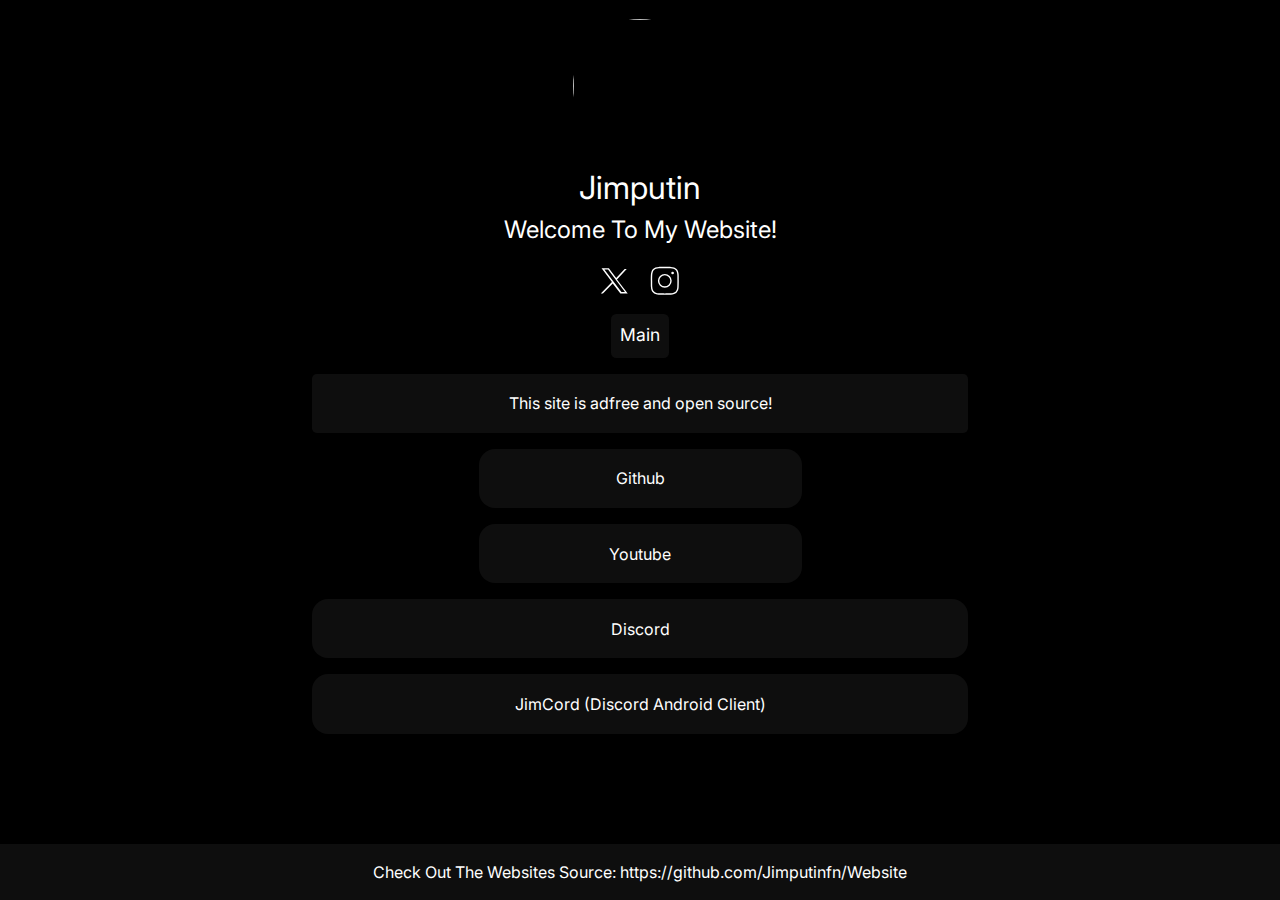
==== index.html @ eb9ddf6e "Update index.html" ====
<html lang="en"><head>
  <meta charset="UTF-8">
  <meta http-equiv="X-UA-Compatible" content="IE=edge">
  <meta name="viewport" content="width=device-width, initial-scale=1.0">
  <title>Jimputin - Main Page</title>
  <meta name="description" content="My Site!">
  <link rel="stylesheet" href="https://fonts.googleapis.com/css2?family=Inter:wght@400&amp;display=swap">
  <link rel="stylesheet" href="css/reset.css">
  <link rel="stylesheet" href="css/style.css">
</head>
<body>

  <header>
  <!-- Logo, Title and Description Codes Start -->
    <div class="header_img flex_column_center">
      <img src="https://avatars.githubusercontent.com/u/89787903?v=4" alt="Logo">
    </div>
    <div class="header_text flex_column_center">
      <h1 class="header_h_item">Jimputin</h1>
      <h2 class="header_h_item">Welcome To My Website!</h2>
    </div>
  <!-- Logo, Title and Description Codes End -->  

  <!-- Social Media Icons Codes Start -->
    <div class="header_svg_list flex_row_center">
      <!-- Icon 1 Codes -->
      
      <!-- Icon 2 Codes -->
      <div class="header_svg_item">
        <a href="https://twitter.com/jimputinhq" target="_blank" rel="nofollow">
          <svg enable-background="new 0 0 24 24" viewBox="0 0 24 24">
            <path d="m2.538 3 7.425 9.928L2 21h1.5l7.033-7.067L16 21h5.232l-7.662-9.995 6.955-7.514h-1.5L13 10 7.77 3H2.538Zm1.994 1h2.645l12.087 16h-2.525L4.532 4Z"></path>
          </svg>
        </a>
      </div>
      <!-- Icon 3 Codes -->
      <div class="header_svg_item">
        <a href="https://www.instagram.com/jimputinfn/" target="_blank" rel="nofollow">
          <svg enable-background="new 0 0 24 24" viewBox="0 0 24 24">
            <path d="M21.938,7.71a7.329,7.329,0,0,0-.456-2.394,4.615,4.615,0,0,0-1.1-1.694,4.61,4.61,0,0,0-1.7-1.1,7.318,7.318,0,0,0-2.393-.456C15.185,2.012,14.817,2,12,2s-3.185.012-4.29.062a7.329,7.329,0,0,0-2.394.456,4.615,4.615,0,0,0-1.694,1.1,4.61,4.61,0,0,0-1.1,1.7A7.318,7.318,0,0,0,2.062,7.71C2.012,8.814,2,9.182,2,12s.012,3.186.062,4.29a7.329,7.329,0,0,0,.456,2.394,4.615,4.615,0,0,0,1.1,1.694,4.61,4.61,0,0,0,1.7,1.1,7.318,7.318,0,0,0,2.393.456c1.1.05,1.472.062,4.29.062s3.186-.012,4.29-.062a7.329,7.329,0,0,0,2.394-.456,4.9,4.9,0,0,0,2.8-2.8,7.318,7.318,0,0,0,.456-2.393c.05-1.1.062-1.472.062-4.29S21.988,8.814,21.938,7.71Zm-1,8.534a6.351,6.351,0,0,1-.388,2.077,3.9,3.9,0,0,1-2.228,2.229,6.363,6.363,0,0,1-2.078.388C15.159,20.988,14.8,21,12,21s-3.159-.012-4.244-.062a6.351,6.351,0,0,1-2.077-.388,3.627,3.627,0,0,1-1.35-.879,3.631,3.631,0,0,1-.879-1.349,6.363,6.363,0,0,1-.388-2.078C3.012,15.159,3,14.8,3,12s.012-3.159.062-4.244A6.351,6.351,0,0,1,3.45,5.679a3.627,3.627,0,0,1,.879-1.35A3.631,3.631,0,0,1,5.678,3.45a6.363,6.363,0,0,1,2.078-.388C8.842,3.012,9.205,3,12,3s3.158.012,4.244.062a6.351,6.351,0,0,1,2.077.388,3.627,3.627,0,0,1,1.35.879,3.631,3.631,0,0,1,.879,1.349,6.363,6.363,0,0,1,.388,2.078C20.988,8.841,21,9.2,21,12S20.988,15.159,20.938,16.244Z"></path>
            <path d="M17.581,5.467a.953.953,0,1,0,.952.952A.954.954,0,0,0,17.581,5.467Z"></path>
            <path d="M12,7.073A4.927,4.927,0,1,0,16.927,12,4.932,4.932,0,0,0,12,7.073Zm0,8.854A3.927,3.927,0,1,1,15.927,12,3.932,3.932,0,0,1,12,15.927Z"></path>
          </svg>
        </a>
      </div>
      <!-- Icon 4 Codes -->
      
    </div>
  <!-- Social Media Icons Codes End -->

  <!-- Menu Codes Start -->
    <nav>
      <ul class="header_nav_menu_list flex_no_wrap_row_center">
        <li data-target="#main_section_container_1" id="header_nav_menu_item_1" class="header_nav_menu_item" href="" style="color: var(--menu_active_text_color);">Main</li>
        
        
      </ul>
    </nav>
  <!-- Menu Codes End -->

  </header>
  <main>
    <!-- Menu Container 1 Codes Start -->
    <section id="main_section_container_1" class="flex_column_center" style="display: flex;">
      <!-- Menu Text Item -->
      <div class="main_text_item">
        <p>This site is adfree and open source!</p>
      </div>
      <!-- Menu Small Item -->
      <div class="main_small_button_list">
        <a class="main_small_a_item" href="https://github.com/Jimputinfn" target="_blank" rel="nofollow">
          <button class="main_small_button_item">Github</button>
        </a>
        
      </div>
      <!-- Menu Small Item -->
      <div class="main_small_button_list">
        <a class="main_small_a_item" href="https://www.youtube.com/channel/UCa08F3kRPC9zFyrwESZglhA" target="_blank" rel="nofollow">
          <button class="main_small_button_item">Youtube</button>
        </a>
        </a>
      </div>
      <!-- Menu Item -->
      <a class="main_a_item" href="https://discord.gg/zWpQCtf8UF" target="_blank" rel="nofollow">
        <button class="main_button_item">Discord</button>
      </a>
      <a class="main_a_item" href="https://mega.nz/file/pZ8X0ZZK#Lmtfdt7tH_mjj9Ac0woMALSsJR-EI-1yNOOmNZHvav4" target="_blank" rel="nofollow">
        <button class="main_button_item">JimCord (Discord Android Client)</button>
      </a>
      </a>
    </section>
    <!-- Menu Container 1 Codes End -->

    <!-- Menu Container 2 Codes Start -->
    <section id="main_section_container_2" class="flex_column_center" style="display: none;">
      <!-- Menu Text Item -->
      <div class="main_text_item">
        <p>Menu 2 text Lorem ipsum dolor sit amet consectetur adipisicing elit. Animi molestiae nesciunt, exercitationem quaerat maxime non!</p>
      </div>
      <!-- Menu Small Item -->
      <div class="main_small_button_list">
        <a class="main_small_a_item" href="#link" target="_blank" rel="nofollow">
          <button class="main_small_button_item">Menu 2 Small Item</button>
        </a>
        <a class="main_small_a_item" href="#link" target="_blank" rel="nofollow">
          <button class="main_small_button_item">Menu 2 Small Item</button>
        </a>
      </div>
      <!-- Menu Small Item -->
      <div class="main_small_button_list">
        <a class="main_small_a_item" href="#link" target="_blank" rel="nofollow">
          <button class="main_small_button_item">Menu 2 Small Item</button>
        </a>
        <a class="main_small_a_item" href="#link" target="_blank" rel="nofollow">
          <button class="main_small_button_item">Menu 2 Small Item</button>
        </a>
      </div>
      <!-- Menu Item -->
      <a class="main_a_item" href="#link" target="_blank" rel="nofollow">
        <button class="main_button_item">Menu 2 Item</button>
      </a>
      <!-- Menu Item -->
      <a class="main_a_item" href="#link" target="_blank" rel="nofollow">
        <button class="main_button_item">Menu 2 Item</button>
      </a>
    </section>
    <!-- Menu Container 2 Codes End -->

    <!-- Menu Container 3 Codes Start -->
    <section id="main_section_container_3" class="flex_column_center" style="display: none;">
      <!-- Menu Text Item -->
      <div class="main_text_item">
        <p>Menu 3 text Lorem ipsum dolor sit amet consectetur adipisicing elit. Animi molestiae nesciunt, exercitationem quaerat maxime non!</p>
      </div>
      <!-- Menu Small Item -->
      <div class="main_small_button_list">
        <a class="main_small_a_item" href="#link" target="_blank" rel="nofollow">
          <button class="main_small_button_item">Menu 3 Small Item</button>
        </a>
        <a class="main_small_a_item" href="#link" target="_blank" rel="nofollow">
          <button class="main_small_button_item">Menu 3 Small Item</button>
        </a>
      </div>
      <!-- Menu Small Item -->
      <div class="main_small_button_list">
        <a class="main_small_a_item" href="#link" target="_blank" rel="nofollow">
          <button class="main_small_button_item">Menu 3 Small Item</button>
        </a>
        <a class="main_small_a_item" href="#link" target="_blank" rel="nofollow">
          <button class="main_small_button_item">Menu 3 Small Item</button>
        </a>
      </div>
      <!-- Menu Item -->
      <a class="main_a_item" href="#link" target="_blank" rel="nofollow">
        <button class="main_button_item">Menu 3 Item</button>
      </a>
      <!-- Menu Item -->
      <a class="main_a_item" href="#link" target="_blank" rel="nofollow">
        <button class="main_button_item">Menu 3 Item</button>
      </a>
    </section>
    <!-- Menu Container 3 Codes End -->
  </main>
  <footer>
    <!-- Footer Codes Start -->
    <div class="footer_div_item flex_row_center">
      Check Out The Websites Source: https://github.com/Jimputinfn/Website</div>
  </footer>
    <!-- Footer Codes End -->
  <script src="js/main.js"></script>


</body></html>
---- css/style.css ----
/* From the :root element you can easily change the colors of the design, its size and so on. */
:root {

  /* You can change the font family in the whole design here. (You need to add the font family to the codes.) */
  --font_family: 'Inter', sans-serif;

  /* You can change the font size here, is proportional to all texts. */
  --font_size: 16px;

  /* You can change the background color by typing the color code. (If you do not enter a background-image image, the background-color will be active.) */
  --background_color: #000;
  --background_image: url("../img/wallpaper.jpg");

  /* You can change the frame thickness and color of the picture by typing the number of pixels and the color code. */
  --image_border_color: #000;
  --image_border_px: 3px;

  /* You can change the width and size of the picture by typing the number of pixels. */
  --image_width: 140px;
  --image_height: 140px;

  /* You can change the colors of the title and description section by typing the color codes. */
  --title_color: #ffffff;
  --description_color: #ffffff;

  /* You can change the colors of social media icons by changing the color code. */
  --svg_color: #fff;

  /* You can change the background, text color and active color of the menu by changing the color codes. */
  --menu_background_color: #0e0e0e;
  --menu_text_color: #fff;
  --menu_active_text_color: #ffffff;

  /* You can change the button's background, text color and active color by changing the color codes. */
  --button_background_color: #0e0e0e;
  --button_text_color: #fff;
  --button_text_hover_color: #f1c40f;

  /* You can change the background, text color and active color of the text field by changing the color codes. */
  --textarea_background_color: #0e0e0e;
  --textarea_text_color: #fff;
  --textarea_link_text_color: #f1c40f;

  /* You can change the background, text color and active color of the footer area by changing the color codes. */
  --footer_background_color: #0e0e0e;
  --footer_text_color: #fff;
  --footer_link_text_color: #f1c40f;
}

/* Basic Codes */

body {
  font: var(--font_size) var(--font_family);
  font-weight: 400;
  line-height: 1.5;
  background: var(--background_color) var(--background_image) no-repeat center;
  min-height: 100vh;
  display: flex;
  flex-direction: column;
  flex-wrap: wrap;
}

.flex_column_center {
  display: flex;
  flex-direction: column;
  flex-wrap: wrap;
  justify-content: center;
  align-items: center;
}

.flex_row_center {
  display: flex;
  flex-direction: row;
  flex-wrap: wrap;
  justify-content: center;
  align-items: center;
}

.flex_no_wrap_row_center {
  display: flex;
  flex-direction: row;
  flex-wrap: nowrap;
  justify-content: center;
  align-items: center;
}

/* Logo, Title and Description Codes */

.header_img {
  padding-top: 1em;
}

.header_img img {
  height: var(--image_height);
  width: var(--image_width);
  border: var(--image_border_px) solid var(--image_border_color);
  border-radius: 50%;
  margin-bottom: 0.5em;
}

.header_text h1 {
  color: var(--title_color);
  font-size: 2em;
}

.header_text h2 {
  color: var(--description_color);
  font-size: 1.5em;
}

/* Social Media Icons Codes */

.header_svg_list {
  padding-top: 1em;
}

.header_svg_item {
  width: 2.1em;
  height: 2.1em;
  cursor: pointer;
}

.header_svg_item:hover {
  transform: scale(1.10);
  transition: 0.10s ease;
}

.header_svg_item + .header_svg_item {
  margin-left: 1em;
}

.header_svg_item svg {
  fill: var(--svg_color);
}

/* Menu Codes */

#header_nav_menu_item_1 {
  color: var(--menu_active_text_color);
}

#header_nav_menu_item_2,
#header_nav_menu_item_3 {
  color: var(--menu_text_color);
}


.header_nav_menu_list {
  padding-top: 1em;
  margin-left: 1em;
  margin-right: 1em;
}

.header_nav_menu_item {
  color: var(--menu_text_color);
  background-color: var(--menu_background_color);
  text-align: center;
  list-style-type: none;
  cursor: pointer;
  padding: 0.5em;
  border-radius: 0.3em;
  cursor: pointer;
  transition: 0.10s ease;
  font-size: 1.1em;
}

.header_nav_menu_item + .header_nav_menu_item {
  margin-left: 0.4em;
}

/* Menu Container Codes */

main {
  margin-bottom: auto;
}

#main_section_container_2, #main_section_container_3 {
 display: none;
}

.main_a_item {
  margin-top: 1em;
  text-decoration: none;
}

.main_text_item {
  display: flex;
  align-items: center;
  justify-content: center;
  color: var(--button_text_color);
  background-color: var(--button_background_color);
  width: 41em;
  margin-top: 1em;
  padding: 0.8em;
  border-radius: 0.3em;
  min-height: 3.7em;
  text-align: center;
}

.main_button_item {
  color: var(--button_text_color);
  background-color: var(--button_background_color);
  width: 41em;
  border-radius: 1em;
  min-height: 3.7em;
  text-align: center;
  cursor: pointer;
}

.main_small_button_list {
  display: flex;
  flex-direction: row;
}

.main_small_a_item {
  margin-top: 1em;
  text-decoration: none;
}

.main_small_a_item + .main_small_a_item {
  margin-left: 10px;
}

.main_small_button_item:hover,
.main_button_item:hover {
  color: var(--button_text_hover_color);
  transform: scale(1.02);
  transition: 0.10s ease;
}

.main_small_button_item {
  color: var(--button_text_color);
  background-color: var(--button_background_color);
  width: calc(41em / 2 - 5px);
  border-radius: 1em;
  min-height: 3.7em;
  text-align: center;
  cursor: pointer;
}

/* Footer Codes */

.footer_div_item {
  color: var(--footer_text_color);
  background: var(--footer_background_color);
  padding: 1em;
  margin-top: 1.5em;
}

.footer_a_item {
  color: var(--footer_link_text_color);
  text-decoration: none;
}

/* Responsive Codes */

@media (max-width: 768px) { 
  .main_text_item {
    width: 92vw;
  }

  .main_small_button_item {
    width: calc(92vw / 2 - 5px);;
  }

  .main_button_item {
    width: 92vw;
  }
  
  .header_h_item {
    width: 92vw;
    text-align: center;
  }
  
}
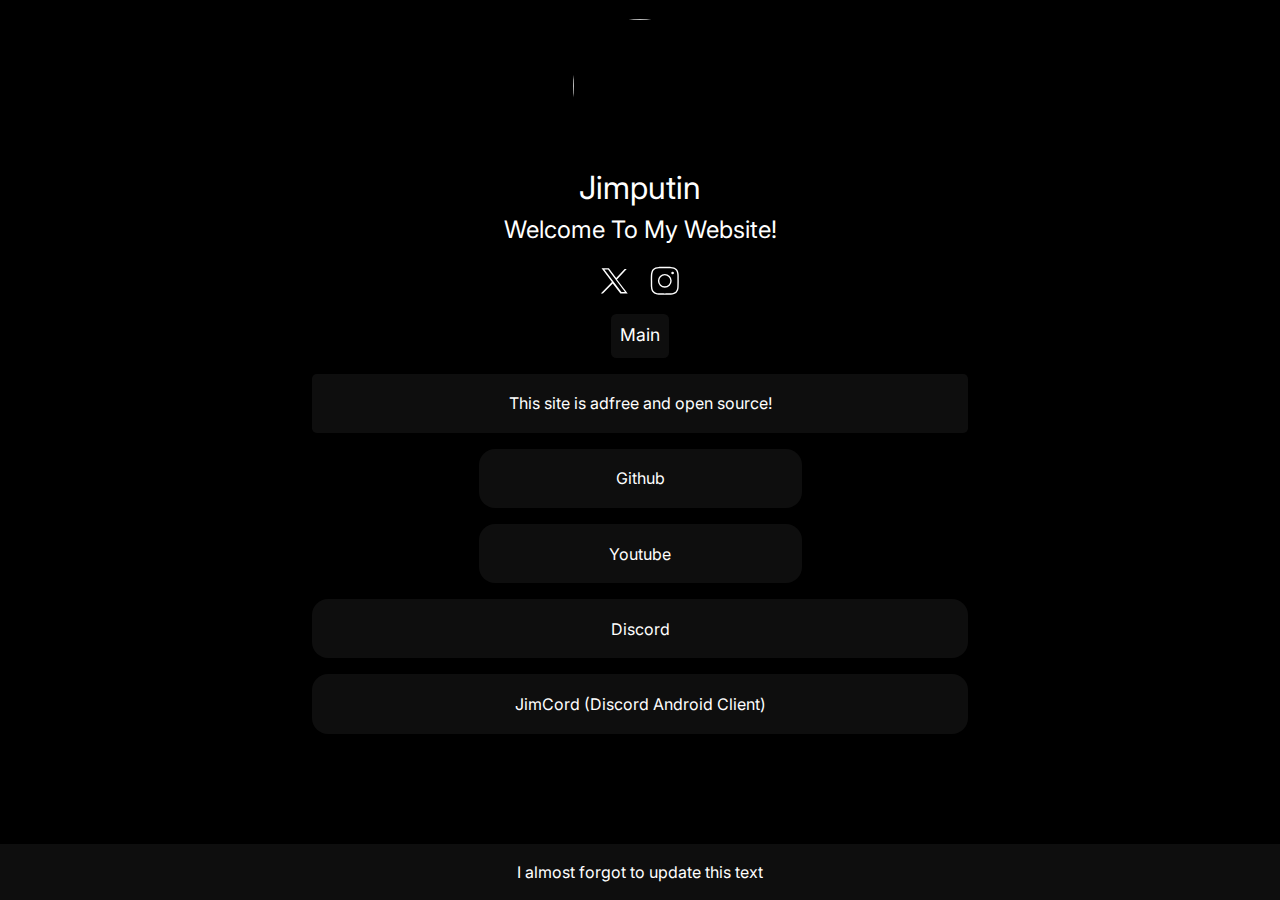
==== commit 0316a480: "updated daily text" ====
--- a/index.html
+++ b/index.html
@@ -164,7 +164,7 @@
   <footer>
     <!-- Footer Codes Start -->
     <div class="footer_div_item flex_row_center">
-      Check Out The Websites Source: https://github.com/Jimputinfn/Website</div>
+      I almost forgot to update this text</div>
   </footer>
     <!-- Footer Codes End -->
   <script src="js/main.js"></script>
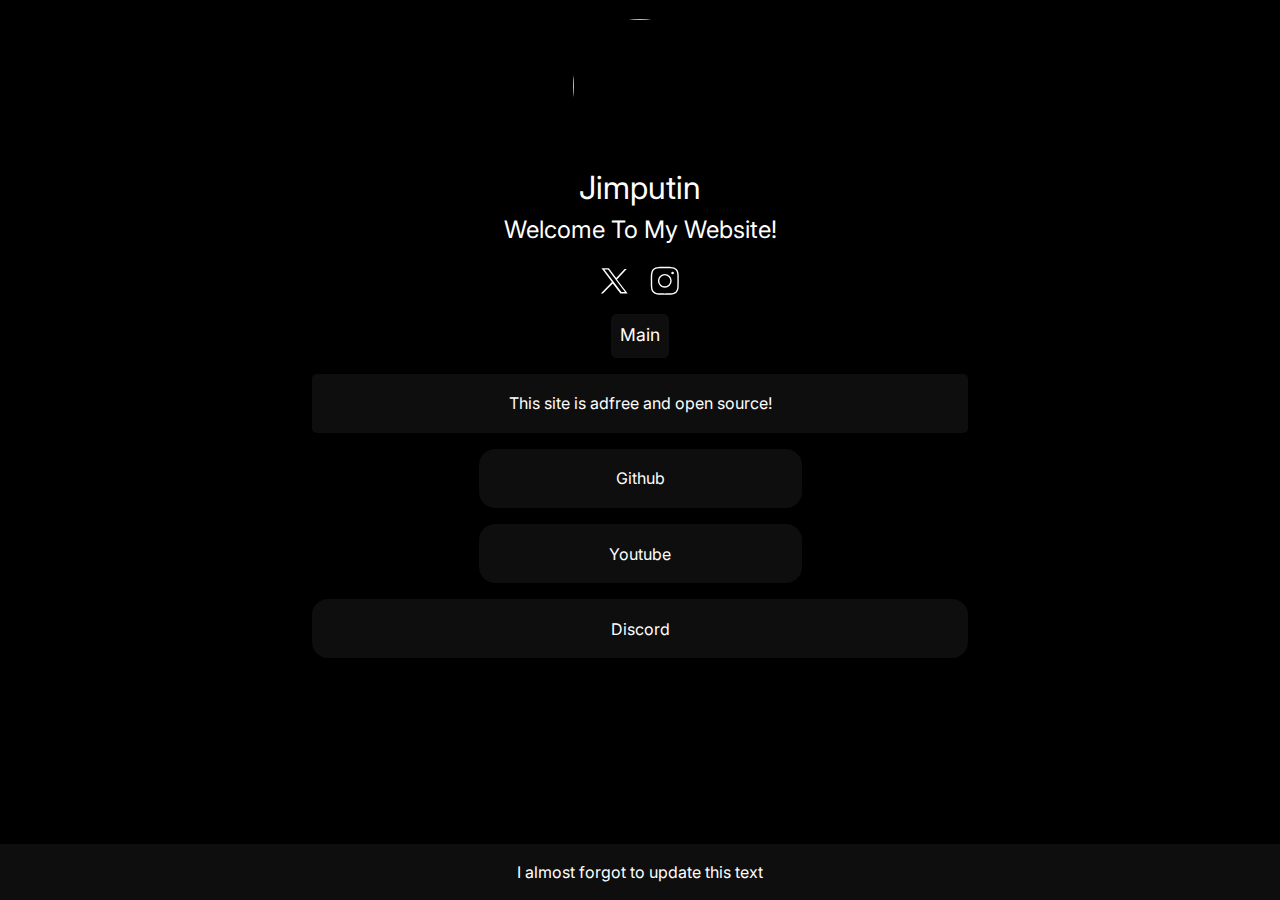
==== commit 62aa39f0: "Update index.html" ====
--- a/index.html
+++ b/index.html
@@ -84,7 +84,7 @@
       <a class="main_a_item" href="https://discord.gg/zWpQCtf8UF" target="_blank" rel="nofollow">
         <button class="main_button_item">Discord</button>
       </a>
-      <a class="main_a_item" href="https://mega.nz/file/pZ8X0ZZK#Lmtfdt7tH_mjj9Ac0woMALSsJR-EI-1yNOOmNZHvav4" target="_blank" rel="nofollow">
+      <!--<a class="main_a_item" href="https://mega.nz/file/pZ8X0ZZK#Lmtfdt7tH_mjj9Ac0woMALSsJR-EI-1yNOOmNZHvav4" target="_blank" rel="nofollow">
         <button class="main_button_item">JimCord (Discord Android Client)</button>
       </a>
       </a>
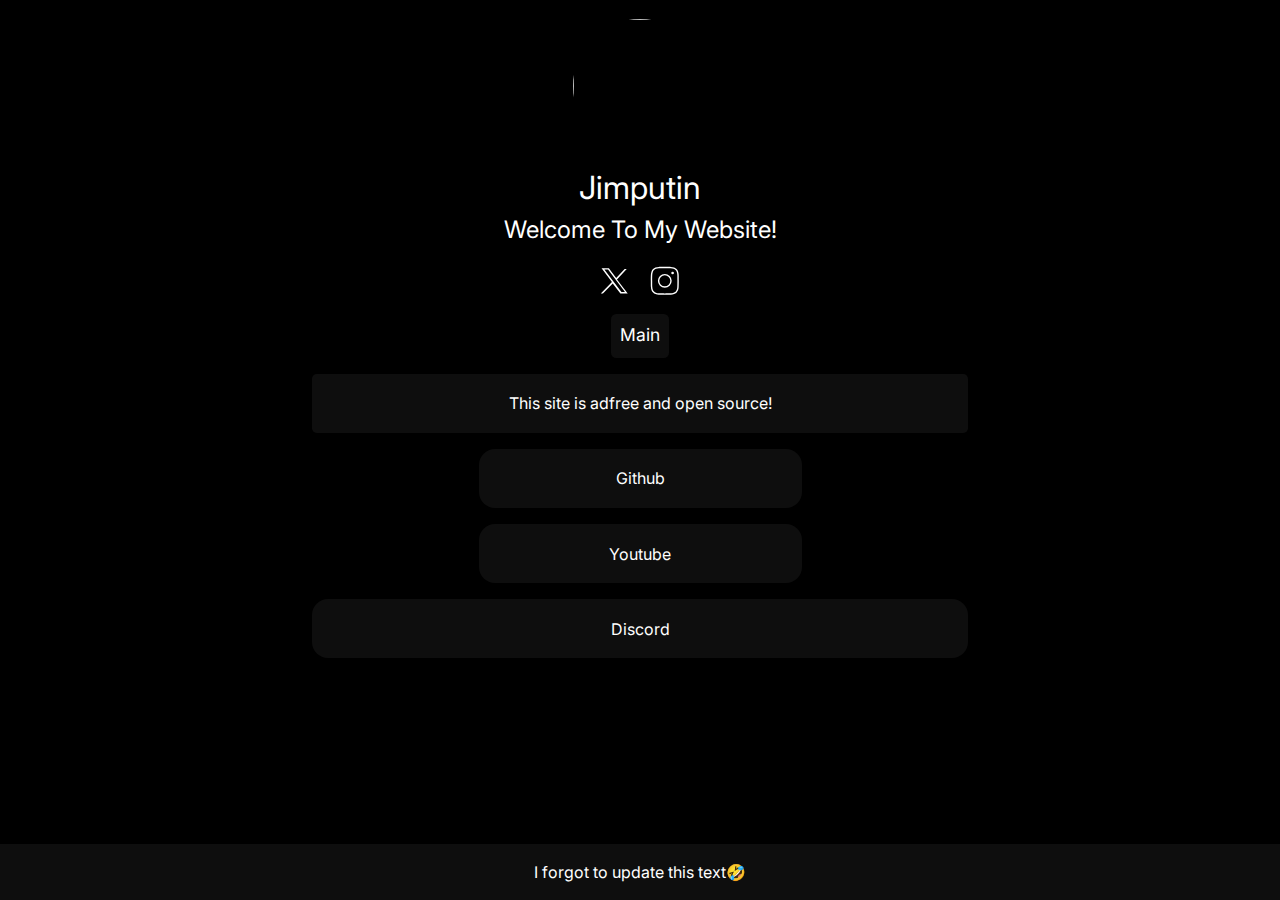
==== commit 4018c237: "Update index.html" ====
--- a/index.html
+++ b/index.html
@@ -164,7 +164,7 @@
   <footer>
     <!-- Footer Codes Start -->
     <div class="footer_div_item flex_row_center">
-      I almost forgot to update this text</div>
+      I forgot to update this text🤣</div>
   </footer>
     <!-- Footer Codes End -->
   <script src="js/main.js"></script>
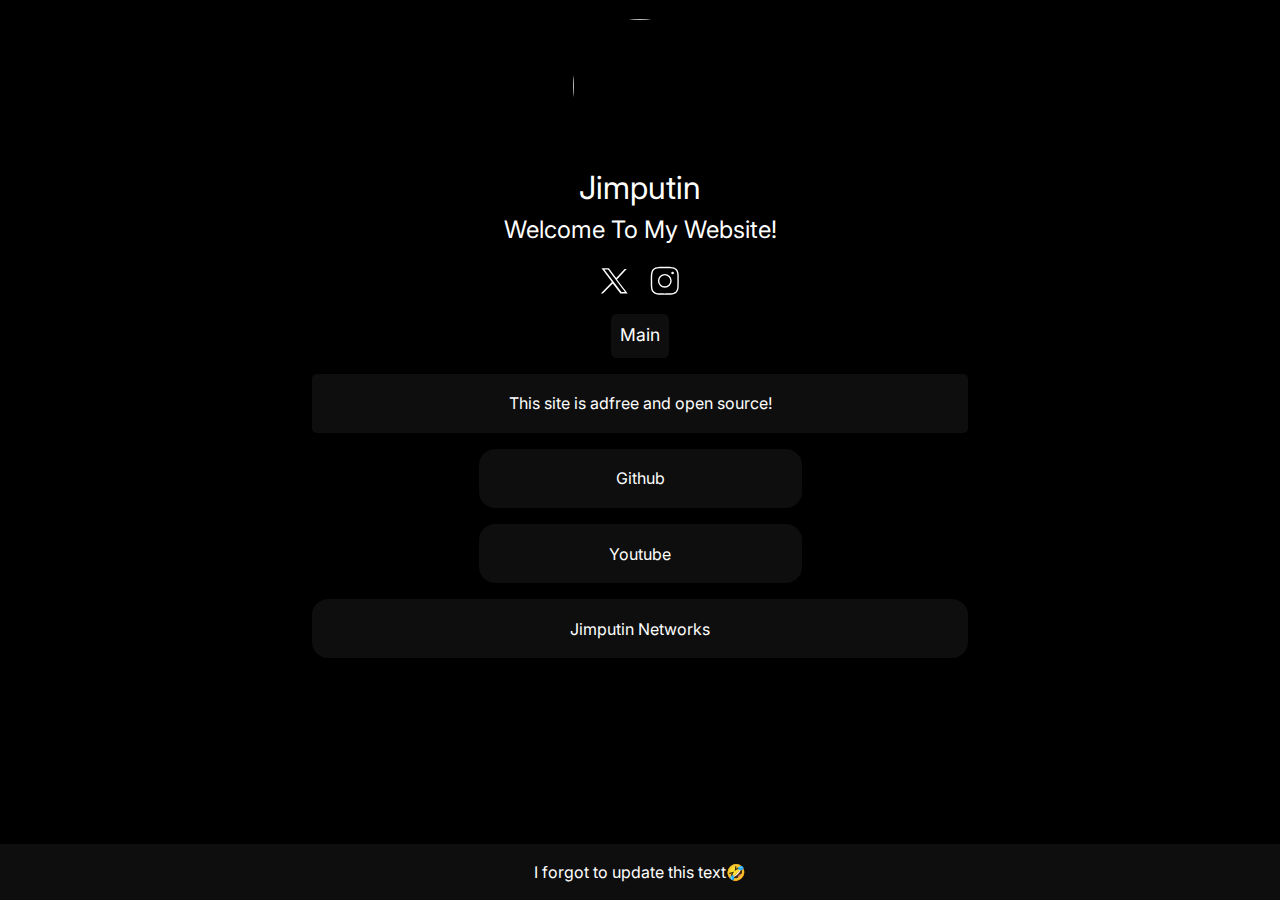
==== commit fcee7044: "Update index.html" ====
--- a/index.html
+++ b/index.html
@@ -13,7 +13,7 @@
   <header>
   <!-- Logo, Title and Description Codes Start -->
     <div class="header_img flex_column_center">
-      <img src="https://avatars.githubusercontent.com/u/89787903?v=4" alt="Logo">
+      <img src="https://image.jimcdn.com/app/cms/image/transf/none/path/s4ac47a14b2e183b7/image/i855d4a1d37bf28c8/version/1709327547/image.png" alt="Logo">
     </div>
     <div class="header_text flex_column_center">
       <h1 class="header_h_item">Jimputin</h1>
@@ -81,11 +81,15 @@
         </a>
       </div>
       <!-- Menu Item -->
-      <a class="main_a_item" href="https://discord.gg/zWpQCtf8UF" target="_blank" rel="nofollow">
-        <button class="main_button_item">Discord</button>
+      <a class="main_a_item" href="https://jimputin-networks.jimdofree.com/" target="_blank" rel="nofollow">
+        <button class="main_button_item">Jimputin Networks</button>
       </a>
       <!--<a class="main_a_item" href="https://mega.nz/file/pZ8X0ZZK#Lmtfdt7tH_mjj9Ac0woMALSsJR-EI-1yNOOmNZHvav4" target="_blank" rel="nofollow">
-        <button class="main_button_item">JimCord (Discord Android Client)</button>
+        <button
+href="https://jimputin-networks.jimdofree.com/" target="_blank" rel="nofollow">
+        <button class="main_button_item">Jimputin Networks</button>
+
+ class="main_button_item">JimCord (Discord Android Client)</button>
       </a>
       </a>
     </section>
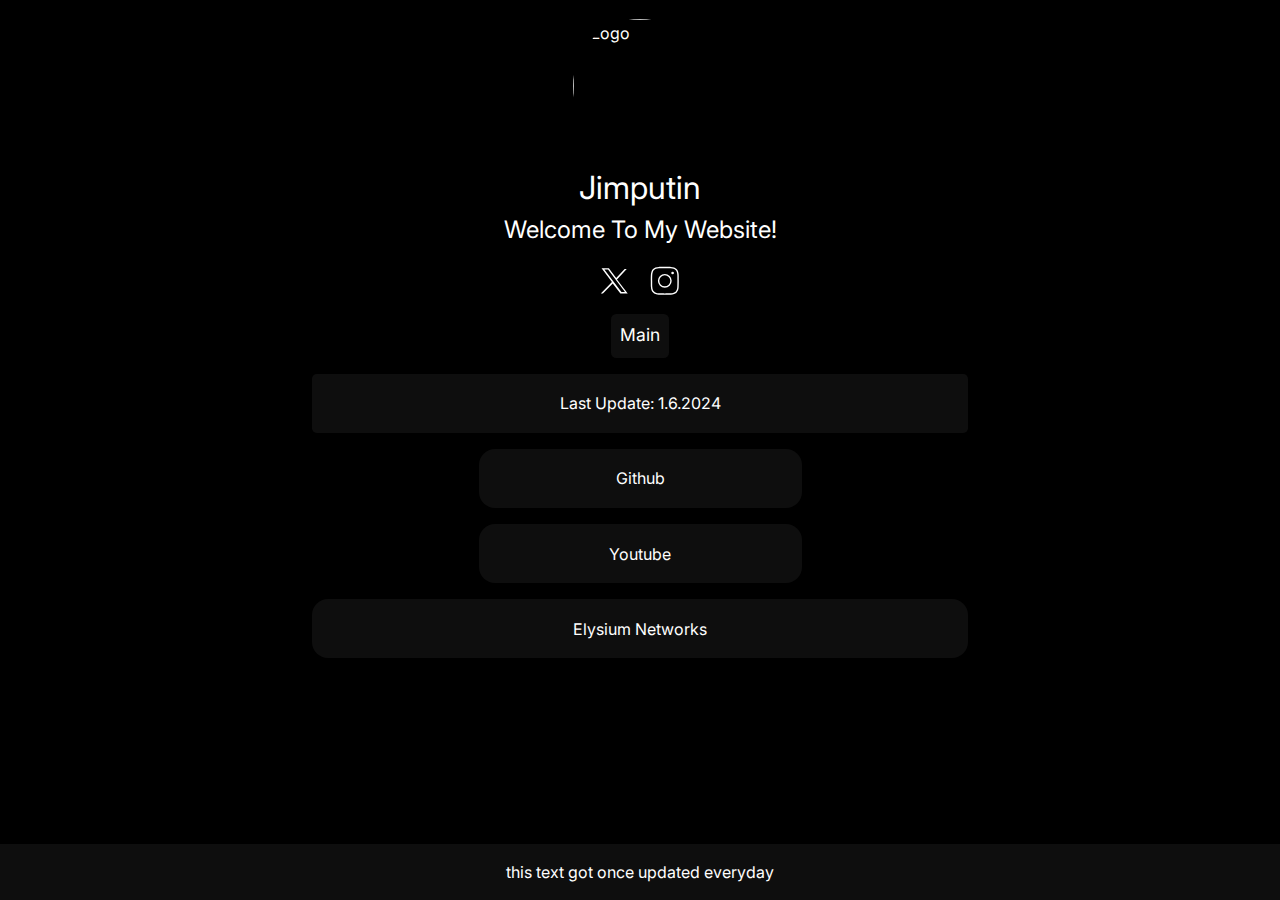
==== commit 716a8fed: "Update index.html" ====
--- a/index.html
+++ b/index.html
@@ -1,19 +1,228 @@
-<html lang="en"><head>
+<html lang="en" class=" isbdqehm idc0_343"><head><style class="darkreader darkreader--fallback" media="screen"></style><style class="darkreader darkreader--text" media="screen"></style><style class="darkreader darkreader--invert" media="screen">.jfk-bubble.gtx-bubble, .captcheck_answer_label > input + img, span#closed_text > img[src^="https://www.gstatic.com/images/branding/googlelogo"], span[data-href^="https://www.hcaptcha.com/"] > #icon, ::-webkit-calendar-picker-indicator, img.Wirisformula {
+    filter: invert(100%) hue-rotate(180deg) !important;
+}</style><style class="darkreader darkreader--inline" media="screen">[data-darkreader-inline-bgcolor] {
+  background-color: var(--darkreader-inline-bgcolor) !important;
+}
+[data-darkreader-inline-bgimage] {
+  background-image: var(--darkreader-inline-bgimage) !important;
+}
+[data-darkreader-inline-border] {
+  border-color: var(--darkreader-inline-border) !important;
+}
+[data-darkreader-inline-border-bottom] {
+  border-bottom-color: var(--darkreader-inline-border-bottom) !important;
+}
+[data-darkreader-inline-border-left] {
+  border-left-color: var(--darkreader-inline-border-left) !important;
+}
+[data-darkreader-inline-border-right] {
+  border-right-color: var(--darkreader-inline-border-right) !important;
+}
+[data-darkreader-inline-border-top] {
+  border-top-color: var(--darkreader-inline-border-top) !important;
+}
+[data-darkreader-inline-boxshadow] {
+  box-shadow: var(--darkreader-inline-boxshadow) !important;
+}
+[data-darkreader-inline-color] {
+  color: var(--darkreader-inline-color) !important;
+}
+[data-darkreader-inline-fill] {
+  fill: var(--darkreader-inline-fill) !important;
+}
+[data-darkreader-inline-stroke] {
+  stroke: var(--darkreader-inline-stroke) !important;
+}
+[data-darkreader-inline-outline] {
+  outline-color: var(--darkreader-inline-outline) !important;
+}
+[data-darkreader-inline-stopcolor] {
+  stop-color: var(--darkreader-inline-stopcolor) !important;
+}
+[data-darkreader-inline-bg] {
+  background: var(--darkreader-inline-bg) !important;
+}
+[data-darkreader-inline-invert] {
+    filter: invert(100%) hue-rotate(180deg);
+}</style><style class="darkreader darkreader--variables" media="screen">:root {
+   --darkreader-neutral-background: #000000;
+   --darkreader-neutral-text: #eee9e3;
+   --darkreader-selection-background: #0040b5;
+   --darkreader-selection-text: #fffffc;
+}</style><style class="darkreader darkreader--root-vars" media="screen"></style><style class="darkreader darkreader--user-agent" media="screen">@layer {
+html {
+    background-color: #000102 !important;
+}
+html {
+    color-scheme: dark !important;
+}
+iframe {
+    color-scheme: initial;
+}
+html, body {
+    background-color: #000102;
+}
+html, body {
+    border-color: #706656;
+    color: #fffffc;
+}
+a {
+    color: #2095ff;
+}
+table {
+    border-color: #495256;
+}
+mark {
+    color: #fffffc;
+}
+::placeholder {
+    color: #bfb6a9;
+}
+input:-webkit-autofill,
+textarea:-webkit-autofill,
+select:-webkit-autofill {
+    background-color: #303500 !important;
+    color: #fffffc !important;
+}
+::-webkit-scrollbar {
+    background-color: #080c0d;
+    color: #b6ad9f;
+}
+::-webkit-scrollbar-thumb {
+    background-color: #363d40;
+}
+::-webkit-scrollbar-thumb:hover {
+    background-color: #4d565b;
+}
+::-webkit-scrollbar-thumb:active {
+    background-color: #3a4245;
+}
+::-webkit-scrollbar-corner {
+    background-color: #000102;
+}
+* {
+    scrollbar-color: #363d40 #080c0d;
+}
+::selection {
+    background-color: #0040b5 !important;
+    color: #fffffc !important;
+}
+::-moz-selection {
+    background-color: #0040b5 !important;
+    color: #fffffc !important;
+}
+}</style>
   <meta charset="UTF-8">
   <meta http-equiv="X-UA-Compatible" content="IE=edge">
   <meta name="viewport" content="width=device-width, initial-scale=1.0">
-  <title>Jimputin - Main Page</title>
+  <title>Jimputin's Official Site</title>
   <meta name="description" content="My Site!">
   <link rel="stylesheet" href="https://fonts.googleapis.com/css2?family=Inter:wght@400&amp;display=swap">
-  <link rel="stylesheet" href="css/reset.css">
-  <link rel="stylesheet" href="css/style.css">
-</head>
+  <link rel="stylesheet" href="css/reset.css"><style class="darkreader darkreader--sync" media="screen"></style>
+  <link rel="stylesheet" href="css/style.css"><style class="darkreader darkreader--sync" media="screen"></style>
+<meta name="darkreader" content="da4d92adaef34a27a8630c5f6aad22a7"><style class="darkreader darkreader--override" media="screen">.vimvixen-hint {
+    background-color: #7a4800 !important;
+    border-color: #eebc00 !important;
+    color: #ffffda !important;
+}
+#vimvixen-console-frame {
+    color-scheme: light !important;
+}
+::placeholder {
+    opacity: 0.5 !important;
+}
+#edge-translate-panel-body,
+.MuiTypography-body1,
+.nfe-quote-text {
+    color: var(--darkreader-neutral-text) !important;
+}
+gr-main-header {
+    background-color: #00293a !important;
+}
+.tou-z65h9k,
+.tou-mignzq,
+.tou-1b6i2ox,
+.tou-lnqlqk {
+    background-color: var(--darkreader-neutral-background) !important;
+}
+.tou-75mvi {
+    background-color: #000814 !important;
+}
+.tou-ta9e87,
+.tou-1w3fhi0,
+.tou-1b8t2us,
+.tou-py7lfi,
+.tou-1lpmd9d,
+.tou-1frrtv8,
+.tou-17ezmgn {
+    background-color: #000000 !important;
+}
+.tou-uknfeu {
+    background-color: #0c0000 !important;
+}
+.tou-6i3zyv {
+    background-color: #004d67 !important;
+}
+div.mermaid-viewer-control-panel .btn {
+    background-color: var(--darkreader-neutral-background);
+    fill: var(--darkreader-neutral-text);
+}
+svg g rect.er {
+    fill: var(--darkreader-neutral-background) !important;
+}
+svg g rect.er.entityBox {
+    fill: var(--darkreader-neutral-background) !important;
+}
+svg g rect.er.attributeBoxOdd {
+    fill: var(--darkreader-neutral-background) !important;
+}
+svg g rect.er.attributeBoxEven {
+    fill: var(--darkreader-selection-background);
+    fill-opacity: 0.8 !important;
+}
+svg rect.er.relationshipLabelBox {
+    fill: var(--darkreader-neutral-background) !important;
+}
+svg g g.nodes rect,
+svg g g.nodes polygon {
+    fill: var(--darkreader-neutral-background) !important;
+}
+svg g rect.task {
+    fill: var(--darkreader-selection-background) !important;
+}
+svg line.messageLine0,
+svg line.messageLine1 {
+    stroke: var(--darkreader-neutral-text) !important;
+}
+div.mermaid .actor {
+    fill: var(--darkreader-neutral-background) !important;
+}
+.google-material-icons {
+    font-family: 'Google Material Icons' !important;
+}
+.google-symbols {
+    font-family: 'Google Symbols Subset', 'Google Symbols' !important;
+}
+.material-icons-extended {
+    font-family: 'Material Icons Extended' !important;
+}
+mitid-authenticators-code-app > .code-app-container {
+    background-color: white !important;
+    padding-top: 1rem;
+}
+iframe#unpaywall[src$="unpaywall.html"] {
+    color-scheme: light !important;
+}
+.oui-icon {
+    font-family: 'Oui Icons' !important;
+}
+embed[type="application/pdf"] { filter: invert(100%) contrast(90%); }</style></head>
 <body>
 
   <header>
   <!-- Logo, Title and Description Codes Start -->
     <div class="header_img flex_column_center">
-      <img src="https://image.jimcdn.com/app/cms/image/transf/none/path/s4ac47a14b2e183b7/image/i855d4a1d37bf28c8/version/1709327547/image.png" alt="Logo">
+      <img alt="Logo" src="https://avatars.githubusercontent.com/u/89787903?v=4">
     </div>
     <div class="header_text flex_column_center">
       <h1 class="header_h_item">Jimputin</h1>
@@ -35,7 +244,7 @@
       </div>
       <!-- Icon 3 Codes -->
       <div class="header_svg_item">
-        <a href="https://www.instagram.com/jimputinfn/" target="_blank" rel="nofollow">
+        <a target="_blank" rel="nofollow" href="https://www.instagram.com/jimputinhq/">
           <svg enable-background="new 0 0 24 24" viewBox="0 0 24 24">
             <path d="M21.938,7.71a7.329,7.329,0,0,0-.456-2.394,4.615,4.615,0,0,0-1.1-1.694,4.61,4.61,0,0,0-1.7-1.1,7.318,7.318,0,0,0-2.393-.456C15.185,2.012,14.817,2,12,2s-3.185.012-4.29.062a7.329,7.329,0,0,0-2.394.456,4.615,4.615,0,0,0-1.694,1.1,4.61,4.61,0,0,0-1.1,1.7A7.318,7.318,0,0,0,2.062,7.71C2.012,8.814,2,9.182,2,12s.012,3.186.062,4.29a7.329,7.329,0,0,0,.456,2.394,4.615,4.615,0,0,0,1.1,1.694,4.61,4.61,0,0,0,1.7,1.1,7.318,7.318,0,0,0,2.393.456c1.1.05,1.472.062,4.29.062s3.186-.012,4.29-.062a7.329,7.329,0,0,0,2.394-.456,4.9,4.9,0,0,0,2.8-2.8,7.318,7.318,0,0,0,.456-2.393c.05-1.1.062-1.472.062-4.29S21.988,8.814,21.938,7.71Zm-1,8.534a6.351,6.351,0,0,1-.388,2.077,3.9,3.9,0,0,1-2.228,2.229,6.363,6.363,0,0,1-2.078.388C15.159,20.988,14.8,21,12,21s-3.159-.012-4.244-.062a6.351,6.351,0,0,1-2.077-.388,3.627,3.627,0,0,1-1.35-.879,3.631,3.631,0,0,1-.879-1.349,6.363,6.363,0,0,1-.388-2.078C3.012,15.159,3,14.8,3,12s.012-3.159.062-4.244A6.351,6.351,0,0,1,3.45,5.679a3.627,3.627,0,0,1,.879-1.35A3.631,3.631,0,0,1,5.678,3.45a6.363,6.363,0,0,1,2.078-.388C8.842,3.012,9.205,3,12,3s3.158.012,4.244.062a6.351,6.351,0,0,1,2.077.388,3.627,3.627,0,0,1,1.35.879,3.631,3.631,0,0,1,.879,1.349,6.363,6.363,0,0,1,.388,2.078C20.988,8.841,21,9.2,21,12S20.988,15.159,20.938,16.244Z"></path>
             <path d="M17.581,5.467a.953.953,0,1,0,.952.952A.954.954,0,0,0,17.581,5.467Z"></path>
@@ -51,7 +260,7 @@
   <!-- Menu Codes Start -->
     <nav>
       <ul class="header_nav_menu_list flex_no_wrap_row_center">
-        <li data-target="#main_section_container_1" id="header_nav_menu_item_1" class="header_nav_menu_item" href="" style="color: var(--menu_active_text_color);">Main</li>
+        <li data-target="#main_section_container_1" id="header_nav_menu_item_1" class="header_nav_menu_item" href="" style="color: var(--menu_active_text_color); --darkreader-inline-color: var(--darkreader-text--menu_active_text_color, #fffffc);" data-darkreader-inline-color="">Main</li>
         
         
       </ul>
@@ -64,7 +273,7 @@
     <section id="main_section_container_1" class="flex_column_center" style="display: flex;">
       <!-- Menu Text Item -->
       <div class="main_text_item">
-        <p>This site is adfree and open source!</p>
+        <p>Last Update: 1.6.2024</p>
       </div>
       <!-- Menu Small Item -->
       <div class="main_small_button_list">
@@ -78,11 +287,11 @@
         <a class="main_small_a_item" href="https://www.youtube.com/channel/UCa08F3kRPC9zFyrwESZglhA" target="_blank" rel="nofollow">
           <button class="main_small_button_item">Youtube</button>
         </a>
-        </a>
-      </div>
-      <!-- Menu Item -->
-      <a class="main_a_item" href="https://jimputin-networks.jimdofree.com/" target="_blank" rel="nofollow">
-        <button class="main_button_item">Jimputin Networks</button>
+        
+      </div>
+      <!-- Menu Item -->
+      <a class="main_a_item" target="_blank" rel="nofollow" href="https://elysiumnetworks.netlify.app/">
+        <button class="main_button_item">Elysium Networks</button>
       </a>
       <!--<a class="main_a_item" href="https://mega.nz/file/pZ8X0ZZK#Lmtfdt7tH_mjj9Ac0woMALSsJR-EI-1yNOOmNZHvav4" target="_blank" rel="nofollow">
         <button
@@ -164,14 +373,14 @@
       </a>
     </section>
     <!-- Menu Container 3 Codes End -->
-  </main>
+  </section></main>
   <footer>
     <!-- Footer Codes Start -->
-    <div class="footer_div_item flex_row_center">
-      I forgot to update this text🤣</div>
+    <div class="footer_div_item flex_row_center">this text got once updated everyday</div>
   </footer>
     <!-- Footer Codes End -->
   <script src="js/main.js"></script>
 
 
+
 </body></html>
